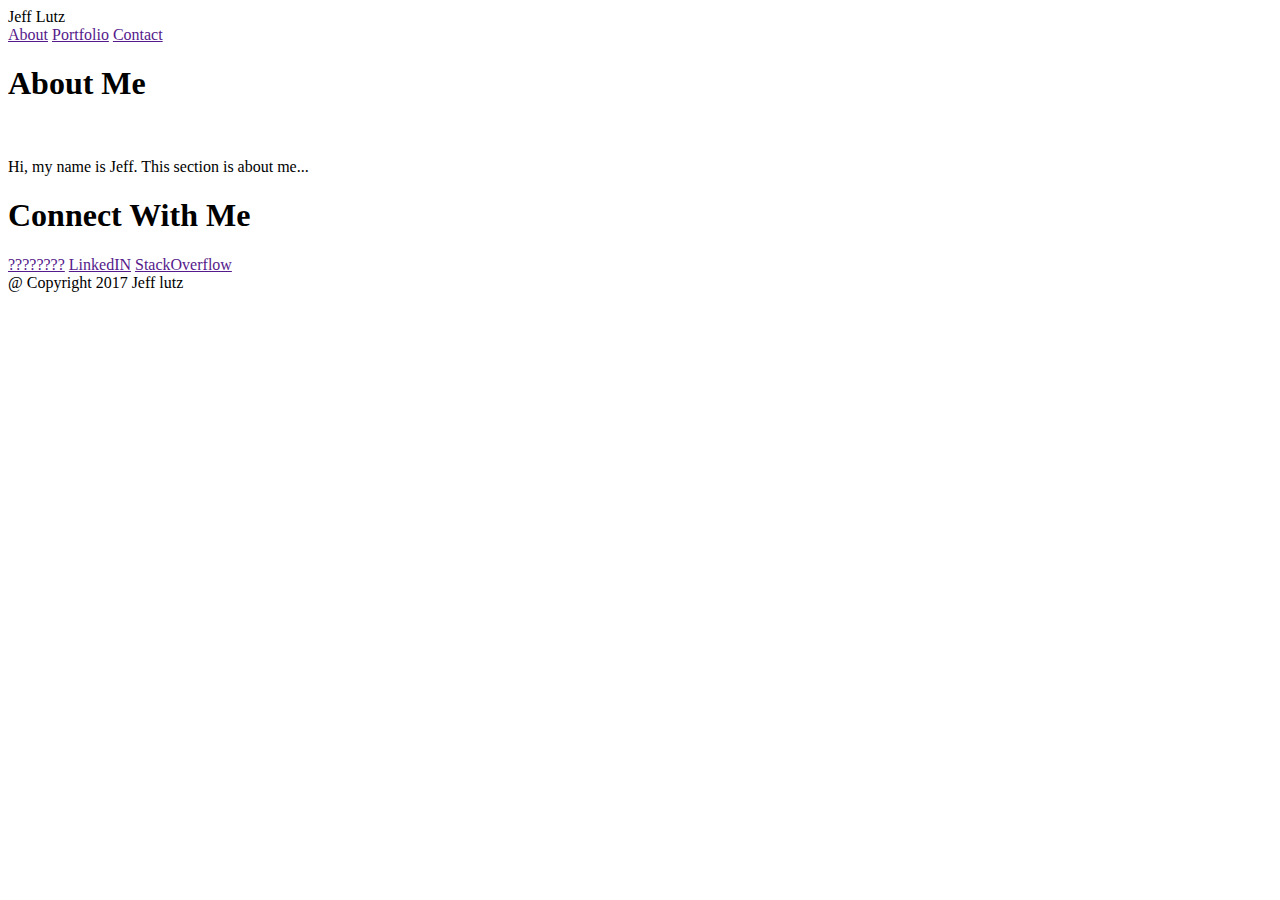
==== Index-1.html @ fbdb350f "Basic_Portfolio_v2" ====
<!DOCTYPE html>
<html>
<head>
	<title>Portfolio Home</title>
	<link rel="stylesheet" type="text/css" href="assets/css/style.css">
</head>
<body>

	<header>

		<div id="name">Jeff Lutz</div>

		<links class="header">
			<a href="">About</a>
			<a href="">Portfolio</a>
			<a href="">Contact</a>
		</links>

	</header>

	<section class="container">

		<div id="About-Me">
		
			<h1>About Me</h1>

			<img src="">

			<p>
			Hi, my name is Jeff. This section is about me...
			</p>
		
		</div>
		
		<div id="Connect">
			
			<h1>Connect With Me</h1>

			<links class="Connect">
				<a href="">????????</a>
				<a href="">LinkedIN</a>
				<a href="">StackOverflow</a>
			</links>
		
		</div>

	</section>
	
	<footer>
			@ Copyright 2017 Jeff lutz
	</footer>

</body>

</html>
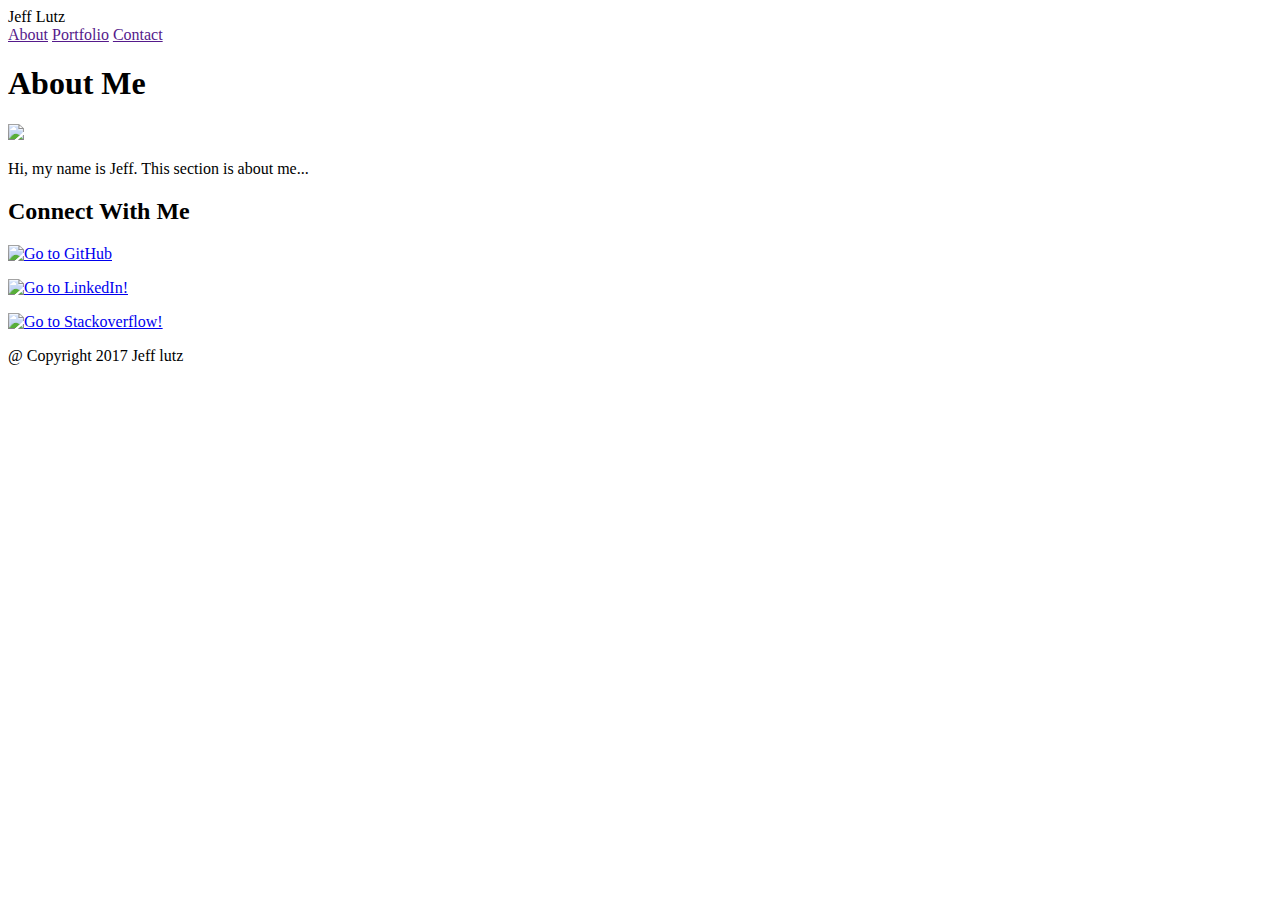
==== commit e75963a5: "Homework-1" ====
--- a/Index-1.html
+++ b/Index-1.html
@@ -20,29 +20,41 @@
 
 	<section class="container">
 
-		<div id="About-Me">
+		<section id="About-Me">
 		
 			<h1>About Me</h1>
 
-			<img src="">
+			<img src="assets/images/IMG_1405.jpg">
 
 			<p>
 			Hi, my name is Jeff. This section is about me...
 			</p>
 		
-		</div>
+		</section>
 		
-		<div id="Connect">
+		<section id="Connect">
 			
-			<h1>Connect With Me</h1>
+			<h2>Connect With Me</h2>
 
 			<links class="Connect">
-				<a href="">????????</a>
-				<a href="">LinkedIN</a>
-				<a href="">StackOverflow</a>
+				<p class="github">
+					<a href="https://www.github.com">
+					<img src="assets/images/github.jpeg" alt="Go to GitHub" width="64" height="64" border="0">
+					</a>
+				</p>
+				<p class="linkedin">
+					<a href="https://www.linkedin.com">
+					<img src="assets/images/linkedin.jpeg" alt="Go to LinkedIn!" width="64" height="64" border="0">
+					</a>
+				</p>
+				<p class="stack">
+					<a href="https://www.stackoverflow.com">
+					<img src="assets/images/stackoverflow.jpeg" alt="Go to Stackoverflow!" width="64" height="64" border="0">
+					</a>
+				</p>
 			</links>
 		
-		</div>
+		</section>
 
 	</section>
 	
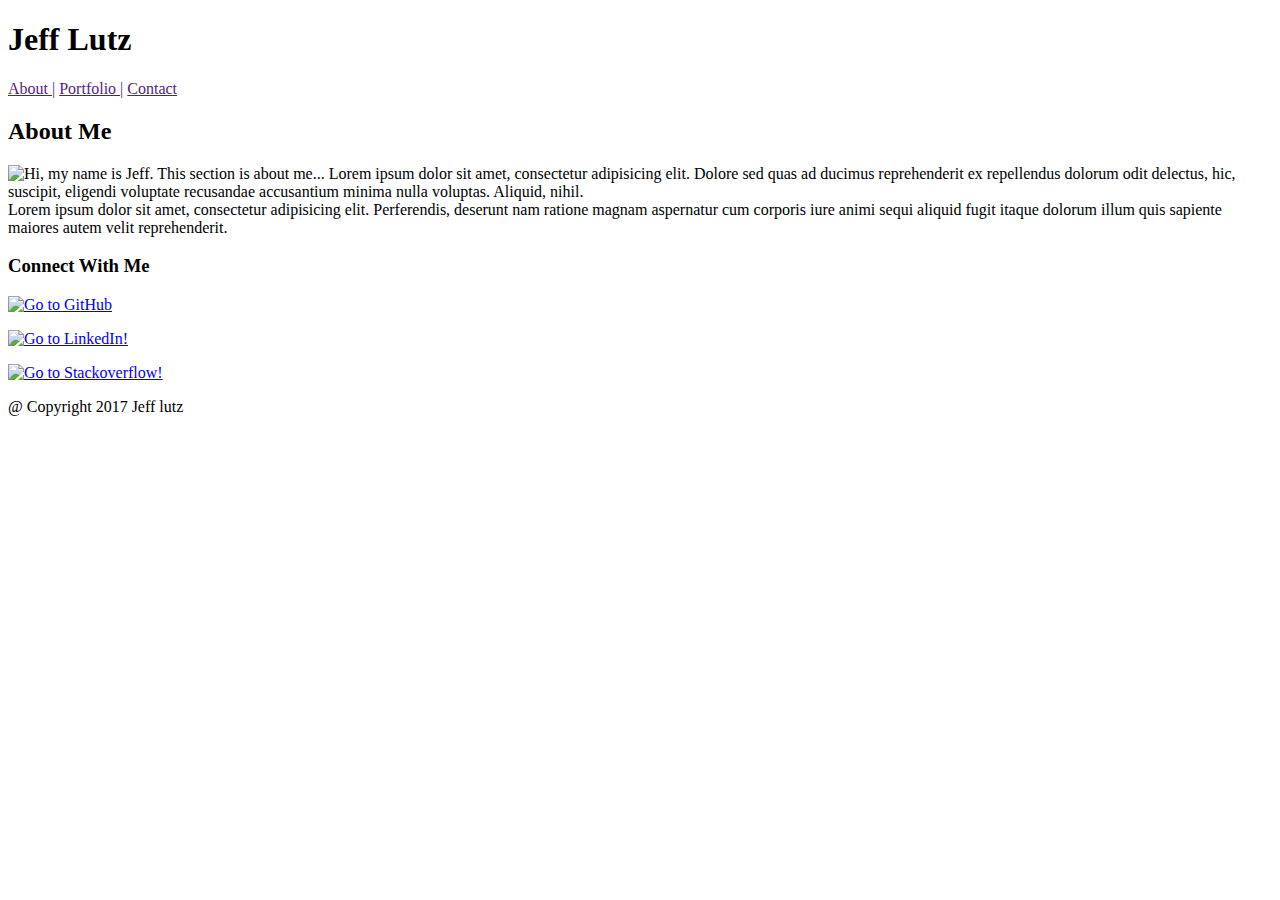
==== commit 559508b7: "Page_1" ====
--- a/Index-1.html
+++ b/Index-1.html
@@ -2,39 +2,51 @@
 <html>
 <head>
 	<title>Portfolio Home</title>
+	<link rel="stylesheet" type="text/css" href="assets/css/reset.css">
 	<link rel="stylesheet" type="text/css" href="assets/css/style.css">
 </head>
 <body>
+		
+		<div id="header">
+			
+			<div id="nametag">
+			<h1 id="name">Jeff Lutz</h1>
+		
+			<links class="links">
+				<a href="">About  |</a>
+				<a href="">  Portfolio  |</a>
+				<a href="">Contact</a>
+			</links>
+			</div>
 
-	<header>
+		</div>
 
-		<div id="name">Jeff Lutz</div>
+	<div id="container">
 
-		<links class="header">
-			<a href="">About</a>
-			<a href="">Portfolio</a>
-			<a href="">Contact</a>
-		</links>
+		<div id="Main-Content">
+		
+		<div id="h2">
+			<h2 id="about">About Me</h2>
+		</div>
+			
+			<div id="paragraph">
 
-	</header>
+			<p><img align="left" src="assets/images/IMG_1405.jpg">
+			Hi, my name is Jeff. This section is about me...
+			Lorem ipsum dolor sit amet, consectetur adipisicing elit. Dolore sed quas ad ducimus reprehenderit ex repellendus dolorum odit delectus, hic, suscipit, eligendi voluptate recusandae accusantium minima nulla voluptas. Aliquid, nihil.<br>
+			
+			Lorem ipsum dolor sit amet, consectetur adipisicing elit. Perferendis, deserunt nam ratione magnam aspernatur cum corporis iure animi sequi aliquid fugit itaque dolorum illum quis sapiente maiores autem velit reprehenderit.
+			</p>
 
-	<section class="container">
-
-		<section id="About-Me">
+			</div>
 		
-			<h1>About Me</h1>
-
-			<img src="assets/images/IMG_1405.jpg">
-
-			<p>
-			Hi, my name is Jeff. This section is about me...
-			</p>
+		</div>
 		
-		</section>
-		
-		<section id="Connect">
+		<div id="Sidebar">
 			
-			<h2>Connect With Me</h2>
+			<div id="h3">
+				<h3 id="connect">Connect With Me</h3>
+			</div>
 
 			<links class="Connect">
 				<p class="github">
@@ -54,13 +66,13 @@
 				</p>
 			</links>
 		
-		</section>
+		</div>
+	
+	</div>
 
-	</section>
-	
-	<footer>
+		<div id="footer">
 			@ Copyright 2017 Jeff lutz
-	</footer>
+		</div>
 
 </body>
 
